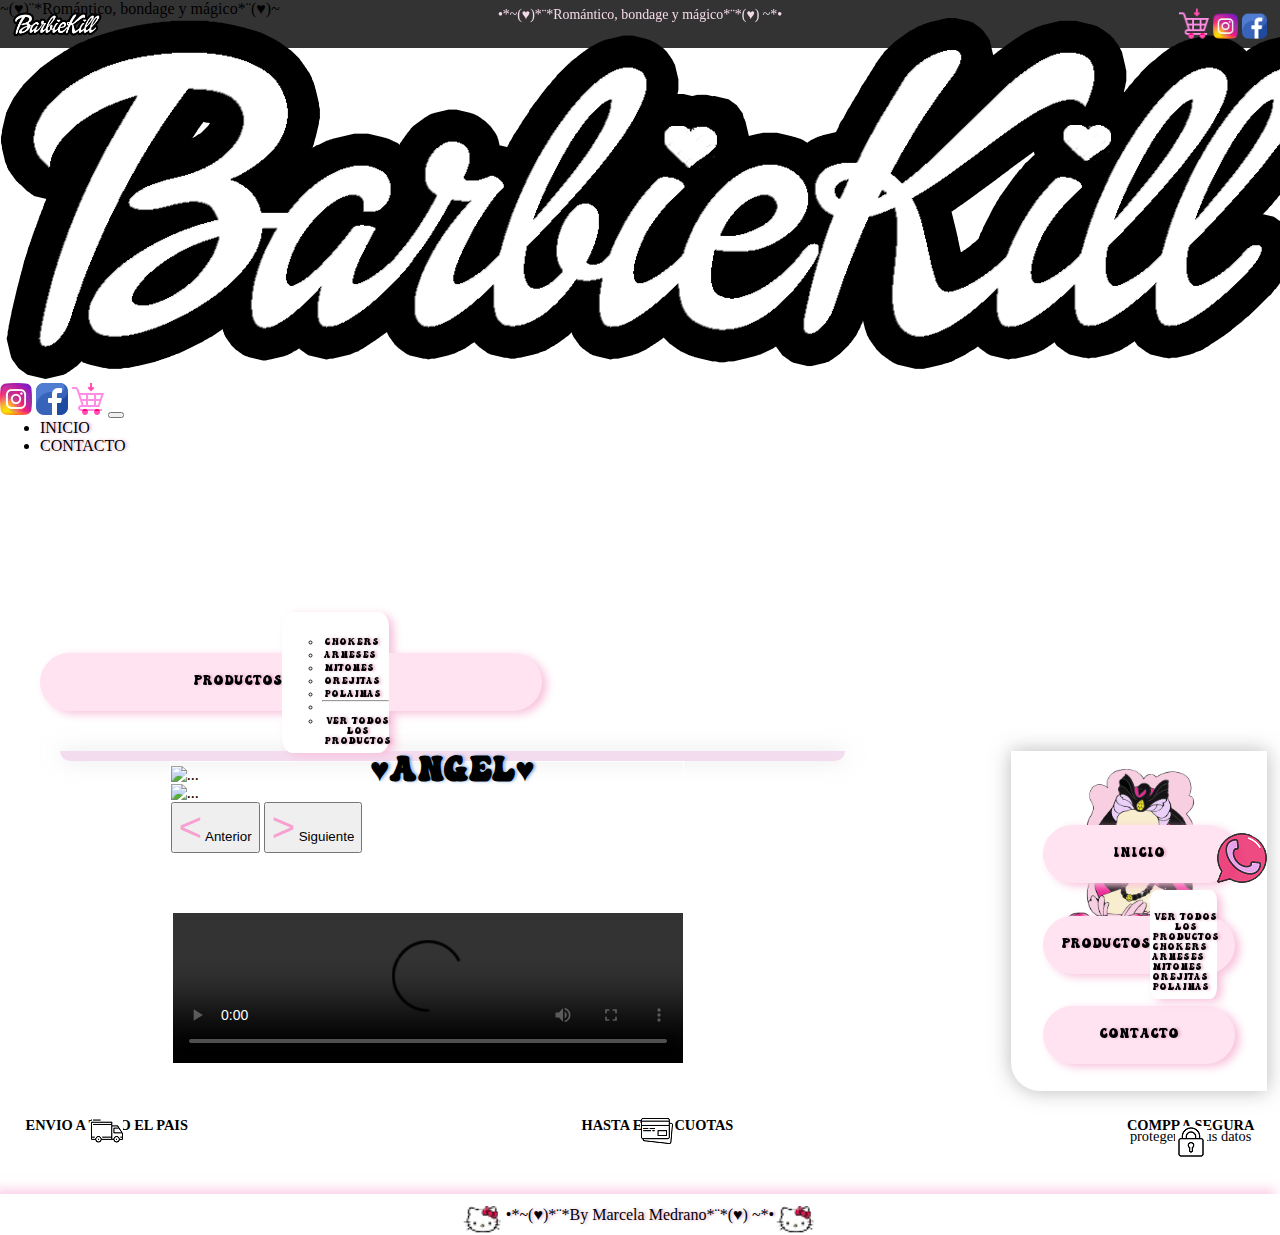
==== Angel.html @ 24075472 "2preEntrega-MarcelaMedrano" ====
<!DOCTYPE html>
<html lang="en">
<head>
    <meta charset="UTF-8">
    <meta http-equiv="X-UA-Compatible" content="IE=edge">
    <meta name="viewport" content="width=device-width, initial-scale=1.0"> 
    <link href="https://cdn.jsdelivr.net/npm/bootstrap@5.3.0-alpha3/dist/css/bootstrap.min.css" rel="stylesheet" integrity="sha384-KK94CHFLLe+nY2dmCWGMq91rCGa5gtU4mk92HdvYe+M/SXH301p5ILy+dN9+nJOZ" crossorigin="anonymous">
    <link rel="stylesheet" href= "./style.css">
    <title>Tienda BarbieKill*¨*(♥) ~*•</title>
    <link rel="shortcut icon" href="imagenes/faviconn.png">
    <link rel="preconnect" href="https://fonts.googleapis.com">
    <link rel="preconnect" href="https://fonts.gstatic.com" crossorigin>
    <link href="https://fonts.googleapis.com/css2?family=Raleway+Dots&display=swap" rel="stylesheet">
</head>

<body>
        <!--HEADER-->    
            <header id="encabezado">
                    <div class="fontencabezado"> •*~(♥)*¨*Romántico, bondage y mágico*¨*(♥) ~*•</div>
                    <div id="caja-principal-encabezado">
                        <div class="cajitas-encabezado1">
                            <a href="index.html">
                                <img class="tamaño-imagen-header" src="imagenes/barbiekill-header.png" alt="logo-barbie">
                            </a>
                        </div>
                        <div class="cajitas-encabezado2">
                            <img class="carrito" src="imagenes/cesta.png" alt="carrito">
                            <a href="https://www.instagram.com/barbie__kill/" target="_blank">
                                <img class="instagram" src="imagenes/001-instagram.png" alt="instagram-icono">
                            </a>
                            <a href="https://www.facebook.com/barbiekill.barbiekill/" target="_blank">
                                <img class="facebook" src="imagenes/005-facebook-2.png" alt="facebookicono">
                            </a>
                        </div>
                    </div>
            </header> 
                <!--HEADER MOBILE--> <!--HEADER MOBILE--> <!--HEADER MOBILE--> 
    <header>
        <div id="encabezado-mobile" class="fontencabezado-mobile"> ~(♥)¨*Romántico, bondage y mágico*¨(♥)~</div>
        <!--navbar-->   <!--navbar-->  <!--navbar-->
       <div id="navbar-mobile"> 
         <nav class="navbar navbar-expand-lg bg-body-tertiary">
            <div class="container-fluid">
                <a class="navbar-brand" href="index.html">
                    <img class="tamaño-imagen-header-mobile" src="imagenes/barbiekill-header.png" alt="logo-barbie">
                  </a>
                  <div>
                    <a href="https://www.instagram.com/barbie__kill/" target="_blank">
                        <img class="instagram-mobile" src="imagenes/001-instagram.png" alt="instagram-icono">
                    </a>
                    <a href="https://www.facebook.com/barbiekill.barbiekill/" target="_blank">
                        <img class="facebook-mobile" src="imagenes/005-facebook-2.png" alt="facebookicono">
                    </a>
                    <img class="carrito-mobile" src="imagenes/cesta.png" alt="carrito">
                  <button class="navbar-toggler" type="button" data-bs-toggle="collapse" data-bs-target="#navbarSupportedContent" aria-controls="navbarSupportedContent" aria-expanded="false" aria-label="Toggle navigation">
                    <span class="navbar-toggler-icon"></span>
                  </button>
              <div class="collapse navbar-collapse" id="navbarSupportedContent">
                <ul class="navbar-nav me-auto mb-2 mb-lg-0">
                  <li class="nav-item">
                    <a class="nav-link active" aria-current="page" href="index.html">INICIO</a>
                  </li>
                  <li class="nav-item">
                    <a class="nav-link" href="contacto.html">CONTACTO</a>
                  </li>
                  <li class="nav-item dropdown">
                    <a class="nav-link dropdown-toggle" href="productos.html" role="button" data-bs-toggle="dropdown" aria-expanded="false">
                      PRODUCTOS
                    </a>
                    <ul class="dropdown-menu">
                      <li><a class="dropdown-item" href="pages-productos/chokers.html">Chokers</a></li>
                      <li><a class="dropdown-item" href="pages-productos/arneses.html">Arneses</a></li>
                      <li><a class="dropdown-item" href="pages-productos/mitones.html">Mitones</a></li>
                      <li><a class="dropdown-item" href="pages-productos/orejitas.html">Orejitas</a></li>
                      <li><a class="dropdown-item" href="pages-productos/polainas.html">Polainas</a></li>
                      <li><hr class="dropdown-divider"></li>
                      <li><a class="dropdown-item" href="pages-productos/ver todos los productos.html">Ver todos los productos</a></li>
                    </ul>
                  </li>
                </ul>
               </div>
            </div>
          </nav>
        </div> 
        <!--navbar-->   <!--navbar-->  <!--navbar--> 
    </header> 
    <!--HEADER MOBILE--> <!--HEADER MOBILE--> <!--HEADER MOBILE-->

    <main id="grid-contenedor-angel">
        <section id="grid-menu-desplegable-page">
            <div class="seccion-menu"> 
                <div id="lista">
                    <ul class="barbie-contacto">
                        <img class= "size-barbie-contacto" src="imagenes/BARBIE.png" alt="barbie">
                    </ul>
                    <div class="caja-botones-angel">
                        <ul class="boton-menu"><a href="index.html">INICIO</a></ul>         
                        <ul class="dropdown">
                            <a href="productos.html" class="btn-secondary dropdown-toggle" role="button" data-bs-toggle="dropdown" aria-expanded="false">
                            PRODUCTOS</a>  
                                <div class="dropdown-menu">
                                    <p><a href="productos-no-editadas/ver todos los productos.html" class="dropdown-item">Ver todos los productos</a></p>
                                    <p><a href="productos-no-editadas/chokers.html" class="dropdown-item">chokers</a></p>
                                    <p><a href="productos-no-editadas/arneses.html" class="dropdown-item">Arneses</a></p>
                                    <p><a href="productos-no-editadas/mitones.html" class="dropdown-item">Mitones</a></p>
                                    <p><a href="productos-no-editadas/orejitas.html" class="dropdown-item">Orejitas</a></p>
                                    <p><a href="productos-no-editadas/polainas.html" class="dropdown-item">Polainas</a></p>
                                </div>
                        </ul>   
                        <ul class="boton-menu"><a href="contacto.html">CONTACTO</a></ul>
                    </div>
                </div>         
            </div>
        </section>
    

        <section id="grid-carousel">
            <h1 class="tittle-angel">
                <span>♥Angel♥</span> 
            </h1>
            <div id="carrousel-pages">
                <div id="carouselExampleControls" class="carousel slide" data-bs-ride="carousel">
                    <div class="carousel-inner">
                        <div class="carousel-item active">
                        <img src="imagenes/angel1.jpg" class="d-block w-100" alt="...">
                        </div>
                        <div class="carousel-item">
                        <img src="imagenes/angel2 (1).jpg" class="d-block w-100" alt="...">
                        </div>
                    </div>
                    <button class="carousel-control-prev" type="button" data-bs-target="#carouselExampleControls" data-bs-slide="prev">
                        <span class="carousel-control-prev-icon" aria-hidden="true"></span>
                        <span class="visually-hidden">Anterior</span>
                    </button>
                    <button class="carousel-control-next" type="button" data-bs-target="#carouselExampleControls" data-bs-slide="next">
                        <span class="carousel-control-next-icon" aria-hidden="true"></span>
                        <span class="visually-hidden">Siguiente</span>
                    </button>
                    </div>
                </div>
        </section>
        <section id="grid-video-angel">
                <div id="video-pages">
                <video class="angel-page" src="videos/angel.mp4" controls></video></a>
                </div>
        </section>
    </main>            
    

<!-- WHATSAPP-->    
<section id="whatsapp">
    <a href="https://wa.me/543814745322?text=Hola!*%C2%A8*(%E2%99%A5)%20~*%E2%80%A2%20En%20qu%C3%A9%20te%20puedo%20ayudar?" target="_blank"><img src="imagenes/whatsapp_.png" alt="whatsapp_" class="icono"></a>
</section>

<!-- FOOTER-->  
<footer>
        <div id="texto-footer">
            <div>
                <p>
                    <strong>ENVIO A TODO EL PAIS</strong>
                </p>
                <img src="imagenes/camionfooter.png" alt="camion" class="camion">
            </div>
            <div>
                <p>
                    <STrong>HASTA EN 12 CUOTAS</STrong>
                </p>
                <img src="imagenes/tarjetafooter.png" alt="tarjeta" class="tarjeta">
            </div>
            <div>
                <STRong> COMPRA SEGURA </STRong>
                <p class="datos"> 
                    protegemos tus datos
                </p>
                <img src="imagenes/candadofooter.png" alt="candado" class="candado">
            </div>
        </div>
        <div>
            <nav class="link-footer">
                <img src="imagenes/kitty-cursor.png" alt="kitty" class="kitty">
                <a href="www.marcela-medrano.com" target="_blank">•*~(♥)*¨*By Marcela Medrano*¨*(♥) ~*•</a>
                <img src="imagenes/kitty-cursor.png" alt="kitty" class="kitty">
            </nav>
        </div>
</footer>
<script src="https://cdn.jsdelivr.net/npm/@popperjs/core@2.11.7/dist/umd/popper.min.js" integrity="sha384-zYPOMqeu1DAVkHiLqWBUTcbYfZ8osu1Nd6Z89ify25QV9guujx43ITvfi12/QExE" crossorigin="anonymous"></script>
<script src="https://cdn.jsdelivr.net/npm/bootstrap@5.3.0-alpha3/dist/js/bootstrap.min.js" integrity="sha384-Y4oOpwW3duJdCWv5ly8SCFYWqFDsfob/3GkgExXKV4idmbt98QcxXYs9UoXAB7BZ" crossorigin="anonymous"></script>
</body>
</html>
---- style.css ----
/* VALORES GENERALES*/

body {
    cursor: url(imagenes/corazones_.png), auto;
    }

* {
    margin: 0px;  
}

a{
    cursor: url(imagenes/cursorr.png), auto; 
    color: rgb(0, 0, 0);
    text-shadow: 2px 0px 3px rgba(228, 167, 197, 0.918);
    text-decoration: none;
}

@font-face {
    font-family: "aAbstractGroovy";
    src: url("./font/aAbstractGroovy.otf");
    src: url("font/aAbstractGroovy.ttf");
}


    /*SECCION HEADER*/
    
    #encabezado{
        background-color: rgba(0, 0, 0, 0.8);
        display: flex;
        position: relative;
        justify-content: center;
        padding-bottom: 0.5rem;
        height: 2.5rem;
        flex-wrap: wrap; 
        position: fixed;
        width: 100%;
        top: 0%;
        z-index: 2;
        font-family: 'Times New Roman', Times, serif;
    }
    
    .fontencabezado{
        color:rgb(245, 217, 232);
        font-size: 0.87em;
        flex-wrap: wrap;
        position: absolute;
        top: 20%;
        left: 50%;
        transform: translate(-50%, -20%);
        text-align: center;
    }
    
    .cajitas-encabezado1{
        position: absolute;
        top: 60%;
        left: 1%;
        transform: translateY(-60%);
        flex-wrap: wrap;
    }
    
    .cajitas-encabezado2{
        position: absolute;
        top: 60%;
        right: 1%;
        transform: translateY(-60%);
        flex-wrap: wrap;
    }
    
    .tamaño-imagen-header{
        width: 90px;     
    }
    .carrito {
        width: 30px;  
    }
    .instagram {
        width: 25px;
    }
    .facebook{
        width: 25px;
    }
    
    
    /* SECCION CENTRO*/
    
    #grid-contenedor-index{
        margin-top: 2.5rem;
        margin-bottom: 0rem;
        display: grid; 
        grid-template-columns: 1fr 2fr 1fr;
        grid-template-rows: 1fr;
        grid-template-areas:
        "logo productos items"
        "logo productos items"
        "logo productos items"    
    }
    
    /*LOGO CORAZON*/
    
    .grid-logo{
        grid-area: logo;
        justify-self: center;
        align-self: center;
    }
    
    #logo-productos {
        display: flex;
        justify-content:space-between;
        font-family: Cambria, Cochin, Georgia, Times, 'Times New Roman', serif ;
    }
    
    .logo-corazon {
        width: 100%;
        height: 100%; 
    }
    
    /*PRODUCTOS*/
    
    #grid-productos{
        grid-area: productos;
        display: flex;
        position: relative;
        justify-content: center;
        flex-wrap: wrap;    
    }
    
    .productos-flex{
        position: absolute;
        top: 3rem;
        left: 1rem;
        right: 1rem;
        bottom: 0.9rem;
        display: flex;
        flex-wrap: wrap;
        align-items: center;
    }
    
    .productos-seccion{
        display: flex;
        justify-content: center;
        padding-top: 5%;
        font-family: 'aAbstractGroovy', cursive;
        color: rgba(0, 0, 0, 0);
        font-size: 1.75em;
        text-shadow: 2px 0px 3px rgba(245, 8, 138, 0.5) , 4px 0px 3px rgba(153, 122, 137, 0.904);   
        position: relative;
        flex-wrap: wrap;
    }
    
    .botones{
        justify-content: center;
        align-items: center;
        font-family:'aAbstractGroovy', cursive;
        text-align: center;
        width: 100px;
        height: 10px;
        background-color: #ffffff;
        filter: drop-shadow(5px 3px 4px #f8c3dc);
        border: 1px solid rgb(247, 216, 233);
        border-radius: 80px;
        font-size: 0.8rem;
        margin-top: 2%;
        margin-right: 10%;
        margin-left: 10%;
        margin-bottom: 2%;
        padding-top: 0.3rem;
        padding-bottom: 1.2rem;
        position: relative;
        flex-wrap: wrap;
    }
    
    .conjunto-botones{
        display: flex;
        position: absolute;
        justify-content: center;
        right: 0;
        left: 0;
        flex-wrap: wrap;
        top: 20%;
    }
    
    
    .botones:hover{
        background-color: rgba(235, 47, 141, 0.1);
    }
    
    /*MENU DESPLEGABLE*/
    #grid-menu-desplegable{
        grid-area: items;
        font-family: 'Times New Roman', Times, serif;
        display: flex;
        flex-direction: column;
        position: relative;
        right: 3%;
        flex-wrap: wrap;
    }
    
    .seccion-menu{
        display: flex;
        position: absolute; 
        top: 0%;
        left: 0%;
        right: 0%;
        bottom: 0%;
        display: flex;
        flex-wrap: wrap;
        justify-content: flex-end;
        
    }
    
    #lista {
        display: flex;
        flex-wrap: wrap;
        align-items: end;
        padding-top: 0%;
        padding-bottom: 0%;
        flex-direction: column;
        position: relative;
    }
    
    .barbie{
        flex-wrap: wrap; 
        display: flex;
        justify-content: end;
        position: relative;  
    }
    
    .size-barbie{
        width: 37%;
    }
    
    .caja-botones-index{
        display: flex;
        flex-direction: column;
        align-self: flex-end;
        justify-content: center;
        position: absolute;
        bottom: 5%;  
    }
    
    .boton-menu-index, .dropdown-index{
        display: flex;
        justify-content: center;
        align-items: center;
        text-align: center;
        font-family:'aAbstractGroovy', cursive;
        width: 6.25rem;
        height: 0.7rem;
        background-color:#ffe3f0 ;
        filter: drop-shadow(5px 3px 4px #f8c3dc);
        border: 1px solid #ffe3f0;
        border-radius: 80px;
        font-size: 0.7rem;
        margin-top: 0.5rem;
        margin-right: 0rem;
        margin-left: 0rem;
        margin-bottom: 0.5rem;
        padding-top: 0.7rem;
        padding-bottom: 0.5rem;
        padding-right: 0.8rem;
        padding-left: 0.8rem;  
    }
    
    .dropdown-index{
        z-index: 1;   
    }
    
    .dropdown-menu{
        padding-top: 18%;
        padding-bottom: 5%;
        margin-bottom: 0%;
        color: #1b191a;
        border-color: rgb(255, 255, 255);
        background-color: rgb(255, 255, 255);
        border-radius: 10%;
        flex-wrap: wrap;
        filter: none;    
    }
    
    .dropdown-item {
        display: block;
        display: flex;
        width: auto;
        clear: both;
        font-size: 0.7em;
        color: rgb(0, 0, 0);
        padding-bottom: 0%;
        padding-left: 3%;
        text-decoration: none;
        flex-wrap: wrap;
    }
    
    .btn-secondary, .dropdown-toggle{
        cursor: url(imagenes/corazones_.png), auto; 
    }
    
    .dropdown-item:hover {
        background-color: rgba(247, 225, 241, 0.8);
        border-radius: 0%;
    }
    
    /* GALERIA DE IMAGENES*/
    #galeria {
        display: flex;
        justify-content: space-between;
        overflow-x: scroll;
        margin-bottom: 0%;
        padding-top: 0%;
        padding-bottom: 0%;
        font-family: 'Raleway Dots', cursive;
        text-shadow: 4px 0px 3px rgba(255, 255, 255, 0.918) , 4px 0px 3px rgba(153, 122, 137, 0.904);
        cursor: url(imagenes/cursorr.png), auto;
    }
    
    .textosobrefoto{
        position: relative;
        text-align: center;
        flex-wrap: wrap;
        margin-bottom: 0%;
        padding-bottom: 0%;
    }
    
    .fairy{
        object-fit: cover;
        width: 25em;
        height: 25em;
        flex-wrap: wrap;
    }
    
    .texto-encima-video1{
        position: absolute;
        top: 50%;
        left: 50%;
        transform: translate(-50%, -50%);
        font-size: 4.4em;
        font: bold;
        flex-wrap: wrap;
    }
    
    .angel{
        object-fit: cover;
        width: 25em;
        height: 25em;
        flex-wrap: wrap; 
    }
    
    .texto-encima-video2{
        position: absolute;
        top: 50%;
        left: 50%;
        transform: translate(-50%, -50%);
        font-size: 4.4em;
        font: bold;
        flex-wrap: wrap;
    }
    
    .gothic{
        object-fit: cover;
        width: 25em;
        height: 25em;
        flex-wrap: wrap;   
    }
    
    .texto-encima-fotos{
        position: absolute;
        top: 50%;
        left: 50%;
        transform: translate(-50%, -50%);
        font-size: 4.4em;
        font: bold;
        flex-wrap: wrap;
    }
    
    a .angel{
        margin-bottom: 0%;
        padding-bottom: 0%;
    }
    
    
    .textosobrefoto a{
        margin-top: 0%;
        margin-bottom: 0%;
        padding-bottom: 0%;
        padding-top: 0%;
        box-sizing: none;
    }
    
    
    
        /*overflow-x: scroll*/
        #galeria::-webkit-scrollbar {
            width: 100%;
            height: 0.6rem; 
        }
        
        #galeria::-webkit-scrollbar-button .contenedor::-webkit-scrollbar-button {
            display: none;
            margin-bottom: 2%;
            padding-bottom: 2%;
        } 
        
        #galeria::-webkit-scrollbar-thumb {
            background-color: #f7acd7;
            border-radius: 80px;
            border: 2px solid #f5c9ea;
        }
            /*overflow-x: scroll*/
    
    /*CAROUSEL*/
    
    .carousel{
        margin-top: 0.3em;
        object-fit: cover;
    }
    
    .carousel-control-prev-icon,
    .carousel-control-next-icon {
      background-image: none;
    }
    
    .carousel-control-next-icon:after
    {
      content: '>';
      font-size: 3em;
      color: rgb(248, 160, 209);
      text-align: center;
      font: bold;
      cursor: url(imagenes/cursorr.png), auto;
    }
    
    .carousel-control-prev-icon:after {
        content: '<';
        font-size: 3em;
        color: rgb(248, 160, 209);
        text-align: center;
        font: bold;
        cursor: url(imagenes/cursorr.png), auto;
    }
    
    .carousel-control-prev,
    .carousel-control-next {
        cursor: url(imagenes/cursorr.png), auto;
    }
    
    [type=button]:not(:disabled), [type=reset]:not(:disabled), [type=submit]:not(:disabled), button:not(:disabled) {
        cursor: url(imagenes/cursorr.png), auto;
    }
    
    /*CAROUSEL*/
    
    /*SECCION WHASAPP*/
    #whatsapp{
        position: fixed;
        bottom: 0;
        right: 0;
        z-index: 1;
        opacity: .8;
        margin-right: 1%;
        margin-bottom: 1%;
        flex-wrap: wrap; 
    }
    
    .icono{
        width: 50px;
    }
    
    /* FOOTER*/
    #texto-footer{
        font-size: 0.9em;
        display: flex;
        justify-content: space-between;
        font-family: 'Times New Roman', Times, serif;
        text-align: center;
        margin-bottom: 0.5%;
        margin-top: 0%;
        padding: 2%;
        flex-wrap: wrap;
    }

    .candado{
        width: 2rem;
        margin-top: -20%;
    }

    .camion{
        width: 2rem;
        margin-top: -20%;
    }
    .datos{
        margin-top: -5%;
    }

    .tarjeta{
        width: 2rem;
        margin-top: -20%;
    }

    
    .link-footer{
        box-shadow: -5px -5px 10px 0px rgba(250, 164, 207, 0.5);
        font-family: 'Times New Roman', Times, serif;
        padding-top: 1%;
        display: flex;
        flex-wrap: wrap;
        justify-content: center;
        font-size: 1em;  
    }
    
    .kitty{
        width: 3.5%;
        height: 3.5%;
    }


/*MEDIA QUERIES*//*MEDIA QUERIES*//*MEDIA QUERIES*//*MEDIA QUERIES*/
/*MEDIA QUERIES*//*MEDIA QUERIES*//*MEDIA QUERIES*//*MEDIA QUERIES*/
/*MEDIA QUERIES*//*MEDIA QUERIES*//*MEDIA QUERIES*//*MEDIA QUERIES*/

/* Mobile Styles *//* Mobile Styles *//* Mobile Styles */
@media only screen and (min-width: 320px) and (max-width: 456px) {

    body {
      background-color: #ffffff; /* Red */
    }

    /*SECCION HEADER*/

    #encabezado, .cajitas-encabezado1, .cajitas-encabezado2{
        display: none;
    }
    .tamaño-imagen-header{
        display: none;   
    }
    .carrito {
        display: none;
    }
    .instagram {
        display: none;
    }
    .facebook{
        display: none;
    }

    #encabezado-mobile{
        background-color: black;
        padding-top: 0.2rem;
        padding-bottom: 0.2rem;
        height: 1rem;
        flex-wrap: wrap; 
        font-family: 'Times New Roman', Times, serif;
        display: flex;
        justify-content: center;
        position: fixed;
        width: 100%;
        z-index: 2;
        top: 0%;
    }

    .fontencabezado-mobile{
        font-size: 0.5em;
        color:rgb(245, 217, 232);
    }

    .tamaño-imagen-header-mobile{
        width: 55px;     
    }
    .carrito-mobile{
        width: 20px;
        padding-right: 2%;  
        padding-bottom: 1%;
    }
    .instagram-mobile{
        width: 14px;
    }
    .facebook-mobile{
        width: 14px;
    }

    #navbar-mobile{
        margin-top: 0%;
        flex-wrap: wrap; 
        font-family: 'Times New Roman', Times, serif;
        position: fixed;
        width: 100%;
        z-index: 2;
        position: fixed;
        top: 1rem;
    }

    .navbar-brand {
        padding-top: 0rem;
        padding-bottom: 0rem;
        margin-right: 0rem;
        color: var(--bs-navbar-brand-color);
        text-decoration: none;
        white-space: nowrap;
        
    }

    .navbar-toggler { 
        padding: 0.2rem 0.2rem;
        padding-bottom: 0.2rem;
        padding-top: 0.1rem;
        font-size: 0.9rem;
        line-height: 1;
        color: transparent;
        background-color: rgba(247, 206, 228, 0.9);
        border: transparent;
        border-radius: 0.2rem;
        transition: var(--bs-navbar-toggler-transition);
    }/*cuadradito*/

    .navbar-toggler-icon { /*imagen hamburguesa*/
        display: inline-block;
        width: 1em;
        height: 1em;
        vertical-align: middle;
        background-image: var(--bs-navbar-toggler-icon-bg);
        background-repeat: no-repeat;
        background-position: center;
        background-size: 100%;
    }

    .bg-body-tertiary { /*barra*/
        background-color: rgba(255, 255, 255, 0.8)!important;
        padding-top: 0%;
        padding-bottom: 0%;
        font-size: 0.5rem;
    }

    .container, .container-fluid, .container-lg, .container-md, .container-sm, .container-xl, .container-xxl {
        --bs-gutter-x: 0.8rem;
    }

    

    /* SECCION CENTRO*//* SECCION CENTRO*//* SECCION CENTRO*/

    #grid-contenedor{
        margin-top: 2.7rem;
        margin-bottom: 0rem;
        display: grid; 
        grid-template-columns: 1.2fr 2fr;
        grid-template-rows: 1fr;
        grid-template-areas:
        "logo productos"
        "logo productos"
        "logo productos"    
    }

    /*LOGO CORAZON*/

    .grid-logo{
        grid-area: logo;
        justify-self: center;
        align-self: center;
    }

    #logo-productos {
        display: flex;
        justify-content:space-between;
        font-family: Cambria, Cochin, Georgia, Times, 'Times New Roman', serif ;
    }

    .logo-corazon {
        width: 100%;
        height: 100%;
        margin-left: 5%;
    }

    /*PRODUCTOS*/

    #grid-productos{
        grid-area: productos;
        display: flex;
        position: relative;
        flex-wrap: wrap;
        padding-bottom: 55%;
        margin-bottom: 5%;
        margin-left: 5%;  
    }

    .productos-flex{
        flex-direction: column; 
        position: absolute;
        top: 1%;
        bottom: 0%;
        margin-top: 0%;
        margin-bottom: 0%;
        padding-bottom: 25%;
        flex-wrap: wrap;
    }

    .productos-seccion{
        display: flex;
        justify-content: center;
        padding-top: 2%;
        font-family: 'aAbstractGroovy', cursive;
        color: rgba(0, 0, 0, 0);
        font-size: 135%;
        text-shadow: 2px 0px 3px rgba(245, 8, 138, 0.5) , 4px 0px 3px rgba(153, 122, 137, 0.904);   
        position: relative;
        flex-wrap: wrap;
    }

    .botones{
        justify-content: center;
        align-items: center;
        font-family:'aAbstractGroovy', cursive;
        text-align: center;
        width: 90px;
        height: 10px;
        background-color: #ffffff;
        filter: drop-shadow(5px 3px 4px #f8c3dc);
        border: 1px solid rgb(247, 216, 233);
        border-radius: 80px;
        font-size: 0.7rem;
        margin-top: 2%;
        margin-right: 10%;
        margin-left: 10%;
        margin-bottom: 2%;
        padding-top: 0.1rem;
        padding-bottom: 1rem;
        flex-wrap: wrap;
    }

    .conjunto-botones{
        display: flex;
        flex-direction: column;
        align-items: center;
        padding: 0%;
        margin: 4%;
        margin-top: 0%;
        flex-wrap: wrap;
 
    }

    /*MENU DESPLEGABLE*/
    #grid-menu-desplegable{
        display: none;
    }

    /* GALERIA DE IMAGENES*//* GALERIA DE IMAGENES*//* GALERIA DE IMAGENES*/

    .fairy{
        width: 12em;
        height: 12em;
    }

    .texto-encima-video1{
        font-size: 2.5em;
    }

    .angel{
        width: 12em;
        height: 12em;
    }

    .texto-encima-video2{
        font-size: 2.5em;
    }

    .gothic{
        width: 12em;
        height: 12em;
    }

    .texto-encima-fotos{
        font-size: 2.5em;
    }

    /*overflow-x: scroll*/
    #galeria::-webkit-scrollbar {
        width: 100%;
        height: 0.5rem; 
    }
    /*overflow-x: scroll*/


    /*CAROUSEL*/
    .carousel-control-next-icon:after
        {
        font-size: 1.5em;
        }

    .carousel-control-prev-icon:after {
        font-size: 1.5em;
    }

    /*CAROUSEL*/

    /*SECCION WHASAPP*/
    .icono{
        width: 30px;
    }

    /* FOOTER*/
    #texto-footer{
        font-size: 0.5em;
        margin-bottom: 2.5%;
    }

    .candado{
        width: 1.2rem;
        margin-top: -20%;
    }

    .camion{
        width: 1.2rem;
        margin-top: -20%;
    }
    .datos{
        margin-top: -5%;
    }

    .tarjeta{
        width: 1.2rem;
        margin-top: -20%;
    }

    .link-footer{
        font-size: 0.6em;  
    }

    .kitty{
        width: 5%;
        height: 5%;
    }
}

   
/*MEDIA QUERIES*//*MEDIA QUERIES*//*MEDIA QUERIES*//*MEDIA QUERIES*/
    /* contacto.html *//* contacto.html *//* contacto.html */
    /* MOBILE Styles *//* MOBILE Styles *//* MOBILE Styles */
    @media only screen and (min-width: 320px) and (max-width: 456px) {

        .nav-item{
            font-family: 'Times New Roman', Times, serif;
        }
    
        .dropdown{
            font-family: 'Times New Roman', Times, serif;
            font-size: 5rem;
            border-radius: 0px;
            background-color:transparent ;
            filter: none;
            background-color:rgb(235, 26, 113, 0.3);
            border-color: transparent;
        }
    
        .dropdown{
            z-index: 1;   
        }
        
        .dropdown-menu{
            font-family: 'Times New Roman', Times, serif;
            font-size: 1rem;
            background-color: rgba(248, 83, 160, 0.8);
            border-radius: 0%;
            flex-wrap: wrap;
            filter: none;    
        }
        
        .dropdown-item {
            display: block;
            font-family: 'Times New Roman', Times, serif;
            display: flex;
            width: auto;
            clear: both;
            font-size: 0.8em;
            color: rgb(0, 0, 0);
            padding-bottom: 0%;
            padding-left: 4%;
            text-decoration: none;
            background-color: rgba(248, 83, 160, 0.8);
            flex-wrap: wrap;
        }
    
        .boton-menu {
            font-family: 'Times New Roman', Times, serif !important; 
            background-color: rgba(248, 240, 244, 0.8)!important;
            filter: none!important;
            border: 0em;
            border-radius: 0em !important;
            font-size: 0.7rem!important;
        }

        .dropdown{
            font-family: 'Times New Roman', Times, serif !important; 
            background-color: rgba(255, 255, 255, 0.8)!important;
            filter: none!important;
            border-radius: 0em !important;
            font-size: 0.7rem!important;
            margin-top: 10%!important;
        }
}


/* contacto.html *//* contacto.html *//* contacto.html */
/* contacto.html *//* contacto.html *//* contacto.html */
/* contacto.html *//* contacto.html *//* contacto.html */

        #grid-contenedor{
            border: 2px solid rgb(255, 255, 255);
            margin-top: 2.5rem;
            margin-bottom: 0rem;
            display: grid; 
            grid-template-columns: 2fr 1fr;
            grid-template-rows: 1fr;
            grid-template-areas:
            "formularioo menuu"
            "formularioo menuu"
            "mapa menuu"       
        }

        /* FORMULARIO */

        h1{
            font-family:'aAbstractGroovy', cursive;
        }

        h1 a{
            font-size: 20px;
        }
        h1 span{
            font-size: 30px;
        }
        .logo-corazon-pag{
            width: 8%;
        }
        
        #formularioo{
            grid-area: formularioo;
            display: flex;
            position: relative;
            flex-direction: column;
            justify-content: center;
            flex-wrap: wrap;
            border: 2px solid rgb(255, 255, 255);
        }

        .tittle-pages{
            display: flex;
            justify-content: center;
            position: relative;
            flex-direction: column;
            margin-top: 2%;
            margin-left: 2%;
            border: 2px solid rgb(255, 255, 255);
        }

        form{
            font-family: 'Times New Roman', Times, serif;
            display: flex;
            align-items: center;
            align-self: center;
            justify-content: center;
            padding: 3.1em 3.43em;
            background-image: url(imagenes/fondodestellos.png);
            box-shadow: 0 0 20px rgba(250, 164, 207, 0.5);
            text-align: center;
            border-radius: 1.87em;
            width: 21.25em;
            position: relative;
        }

        .input-group{
            display: flex;
            flex-direction: column;
            text-align: center;
        }


        label{
            margin-bottom: 0.93em;
            font-size: 0.81em;
            font-family:'aAbstractGroovy', cursive;
            border-radius: 10px;
        }

        input, textarea{
            width: 100%;
            height: 5%;
            padding: 0.93em 1.56em;
            border-radius: 1.5em;
            margin-bottom: 1.25em;
            background-color: #fce7f1;
            border: 2px solid #fce7f1;
            outline: none;
            font-size: 0.8em;
            text-align: center;
        }

        .btn{
            font-size: 1em;
            font-family:'aAbstractGroovy', cursive;
            background-color: white;
            border-radius: 1.8em;
            box-shadow: 0 0 20px rgba(250, 164, 207, 0.9);
            width: 50%;
        }

        .btn:hover{
            background-color: #ffe3f0;  
        }


        /*MENU DESPLEGABLE*/
        #grid-menu-desplegable-page{
            grid-area: menuu;
            font-family: 'Times New Roman', Times, serif;
            display: flex;
            flex-direction: column;
            position: relative;
            left: 37%;
            width: 60%;
            flex-wrap: wrap;
            top: 0%;
            box-shadow: 0 0 20px rgba(117, 115, 116, 0.5);
            border-bottom-left-radius: 1.8em;
        }

    @media only screen and (min-width: 320px) and (max-width: 456px) {
        /*MENU DESPLEGABLE*/
        #grid-menu-desplegable-page{
            display: none;
        }
    
        .caja-botones, .barbie-contacto{
            display: none;
        }
    }

    @media only screen and (min-width: 320px) and (max-width: 456px) {

        body {
          background-color: #ffffff; /* Red */
        }
    
        #grid-contenedor{
            border: 2px solid rgb(255, 255, 255);
            margin-top: 2.5rem;
            margin-bottom: 1rem;
            display: flex;
            flex-direction: column;
        }
    }

        .barbie-contacto{
            border: 2px solid rgb(255, 255, 255);
            margin-top: 5%;
            margin-right: 5%;
            margin-left: 5%;
        }

        .size-barbie-contacto{
            width: 75%;
        }

        .caja-botones{
            display: flex;
            flex-direction: column;
            position: absolute;
            right: 10%;
            left: 10%;
            top: 15%;
            align-items: center;
        }
        
        .boton-menu, .dropdown{
            display: flex;
            justify-content: center;
            align-items: center;
            text-align: center;
            font-family:'aAbstractGroovy', cursive;
            width: 8rem;
            height: 3.5rem;
            background-color:#ffe3f0 ;
            filter: drop-shadow(5px 3px 4px #f8c3dc);
            border: 1px solid #ffe3f0;
            border-radius: 80px;
            font-size: 0.8rem;
            padding-right: 15%;
            padding-left: 15%;
            margin-top: 16%;
        }
        
        .dropdown{
            z-index: 1;
        }

        .boton-menu:hover{
            background-color: white;
        }


        /*MAPA*/
        #mapa {
            grid-area: mapa;
            display: flex;
            flex-direction: column;
            position: relative;
            width: 70%;
            justify-self: center;
            margin-top: 5%;
            margin-bottom: 3%;
        }
    
        .mapa {
            width: 100%;
        }

        iframe{
            border-radius: 1.8em;
        }

    
    /* contacto.html *//* contacto.html *//* contacto.html */
    /* MOBILE Styles *//* MOBILE Styles *//* MOBILE Styles */
    @media only screen and (min-width: 320px) and (max-width: 456px) {
    
        /*MAPA*/
        #mapa {
            grid-area: mapa;
            display: flex;
            flex-direction: column;
            align-self: center;
            justify-self: center;
            justify-self: center;
            margin-top: 5%;
            margin-bottom: 0%;
        }

        .mapa {
            width: 100%;
            height: auto;
        }

        iframe{
            border-radius: 1.8em;
        }
            
        }

    /*MEDIA QUERIES*//*MEDIA QUERIES*//*MEDIA QUERIES*//*MEDIA QUERIES*/
    /* contacto.html *//* contacto.html *//* contacto.html */
    /* Desktop Styles *//* Desktop Styles *//* Desktop Styles */
    @media only screen and (min-width: 961px) and (max-width: 1198px) {

        body {
        background-color: #ffffff; /* Red */
        }

        .tamaño-imagen-header-mobile{
            display: none;
        }
        #encabezado-mobile, #navbar-mobile{
            display: none;
        }

        /*MAPA*/
        #mapa {
            grid-area: mapa;
            display: flex;
            flex-direction: column;
            position: relative;
            width: 70%;
            justify-self: center;
            margin-top: 5%;
            margin-bottom: 3%;
        }

        .mapa {
            width: 100%;
        }

        iframe{
            border-radius: 1.8em;
        }
    }

        /*FORMULARIO*//*FORMULARIO*/

        h1 a{
            font-size: 0.62em;
        }
        h1 span{
            font-size: 0.85em;
        }


        #formularioo{
            grid-area: formularioo;
            display: flex;
            position: relative;
            flex-direction: column;
            justify-content: center;
            flex-wrap: wrap;
            border: 2px solid rgb(255, 255, 255);
        }

        .tittle-pages{
            display: flex;
            justify-content: center;
            position: relative;
            flex-direction: column;
            margin-top: 2%;
            margin-left: 2%;
            border: 2px solid rgb(255, 255, 255);
        }

        form{
            font-family: 'Times New Roman', Times, serif;
            display: flex;
            align-items: center;
            align-self: center;
            justify-content: center;
            padding: 2.1em 2em;
            background-image: url(imagenes/fondodestellos.png);
            box-shadow: 0 0 20px rgba(250, 164, 207, 0.5);
            text-align: center;
            border-radius: 1.87em;
            width: 18em;
            height: 29em;
            position: relative;
        }

        .input-group{
            display: flex;
            flex-direction: column;
            text-align: center;
        }


        label{
            margin-bottom: 0.93em;
            font-size: 0.75em;
            font-family:'aAbstractGroovy', cursive;
            border-radius: 10px;
        }

        input, textarea{
            padding: 0.9em 1.5em;
            border-radius: 1.5em;
            margin-bottom: 1em;
            background-color: #fce7f1;
            border: 2px solid #fce7f1;
            outline: none;
            font-size: 0.7em;
            text-align: center;
        }

        .btn{
            font-size: 0.8em;
            font-family:'aAbstractGroovy', cursive;
            background-color: white;
            border-radius: 1.5em;
            box-shadow: 0 0 20px rgba(250, 164, 207, 0.9);
            width: 40%;
            height: 20%;
        }



/*MEDIA QUERIES*//*MEDIA QUERIES*//*MEDIA QUERIES*//*MEDIA QUERIES*/
/*MEDIA QUERIES*//*MEDIA QUERIES*//*MEDIA QUERIES*//*MEDIA QUERIES*/
/*MEDIA QUERIES*//*MEDIA QUERIES*//*MEDIA QUERIES*//*MEDIA QUERIES*/
  
/* Tablet Styles *//* Tablet Styles *//* Tablet Styles */
@media only screen and (min-width: 457px) and (max-width: 960px) {
        body {
            background-color: #ffffff; /* Yellow */
        }
 
        #encabezado-mobile, #navbar-mobile{
            display: none;
        }

        
        /*SECCION HEADER*/
        #encabezado{
            padding-bottom: 0.5rem;
            height: 2rem;
            top: 0%;
            z-index: 2;
        }

        .fontencabezado{
            font-size: 0.8em;
        }

        .tamaño-imagen-header{
            width: 75px;     
        }
        .carrito {
            width: 20px;  
        }
        .instagram {
            width: 18px;
        }
        .facebook{
            width: 18px;
        }

        /*PRODUCTOS*/

        #grid-productos{
            padding-bottom: 60%; 
        }

        .productos-flex{
            top: 0%;
            bottom: 2%;
            margin-top: 0%;
            margin-bottom: 0%;
            padding-bottom: 25%;
            border: 1px solid rgb(255, 255, 255);
        }

        .productos-seccion{
            padding-top: 2%;
            font-size: 1.38em;
            border: 1px solid rgb(255, 255, 255);
        }

        .botones{
            width: 90px;
            height: 10px;
            border-radius: 80px;
            font-size: 0.7rem;
            margin-top: 2%;
            margin-right: 10%;
            margin-left: 10%;
            margin-bottom: 2%;
            padding-top: 0.3rem;
            padding-bottom: 1rem;
        }

        .conjunto-botones{
            bottom: 10%;
            padding-bottom: 0%;
            padding-top: 2%;
            border: 1px solid rgb(255, 255, 255);
            margin-top: 0%;
        }


        /*MENU DESPLEGABLE*/
        #grid-menu-desplegable{
            border: 1px solid rgb(255, 255, 255);
            display: flex;
            flex-wrap: wrap;
            justify-content: center;
        }

        .seccion-menu{
            border: 1px solid rgb(255, 255, 255);
            position: relative;
        }

        #lista {
            border: 1px solid rgb(255, 255, 255);
            position: absolute;
            top: 50%;
            left: 50%;
            transform: translate(-50%, -50%);
        }

        .barbie{
            display: none;
        }

        .caja-botones-index{
            border: 1px solid rgb(255, 255, 255);
            position: absolute;
            top: 50%;
            left: 50%;
            transform: translate(-50%, -50%);  
        }

        .boton-menu-index, .dropdown-index{
            width: 5rem;
            height: 10rem;
            font-size: 0.6rem;
            margin-top: 1rem;
            margin-right: 0rem;
            margin-left: 0rem;
            margin-bottom: 1rem;
            padding-top: 0.5rem;
            padding-bottom: 0.3rem;
            padding-right: 0.6rem;
            padding-left: 0.6rem;  
        }

        .dropdown-index{
            z-index: 1;    
        }

        /* GALERIA DE IMAGENES*/
        #galeria{
            margin-top: 2%;
        }
        
        .textosobrefoto{
            z-index: -1;
        }

        .fairy{
            width: 20em;
            height: 20em;
        }

        .texto-encima-video1{
            font-size: 4em;
        }

        .angel{
            width: 20em;
            height: 20em;
        }

        .texto-encima-video2{
            font-size: 4.4em;
        }

        .gothic{
            width: 20em;
            height: 20em;
        }

        .texto-encima-fotos{

            font-size: 4em;
        }

        /*CAROUSEL*/

        .carousel-control-next-icon:after
        {
        font-size: 2em;
        }

        .carousel-control-prev-icon:after {
            font-size: 2em;
        }

        /*SECCION WHASAPP*/
        
        .icono{
            width: 40px;
        }

        /* FOOTER*/
        #texto-footer{
            font-size: 0.7em;
        }

        .candado{
            width: 1.5rem;
            margin-top: -20%;
        }
    
        .camion{
            width: 1.5rem;
            margin-top: -20%;
        }
        .datos{
            margin-top: -5%;
        }
    
        .tarjeta{
            width: 1.5rem;
            margin-top: -20%;
        }


        .link-footer{
            font-size: 0.8em;
        }

        .kitty{
            width: 4%;
            height: 4%;
        }
    }

/*MEDIA QUERIES*//*MEDIA QUERIES*//*MEDIA QUERIES*//*MEDIA QUERIES*/
/*MEDIA QUERIES*//*MEDIA QUERIES*//*MEDIA QUERIES*//*MEDIA QUERIES*/
/*MEDIA QUERIES*//*MEDIA QUERIES*//*MEDIA QUERIES*//*MEDIA QUERIES*/
/* Desktop Styles *//* Desktop Styles *//* Desktop Styles */
@media only screen and (min-width: 961px) and (max-width: 1198px) {

    body {
      background-color: #ffffff; /* Red */
    }

    #encabezado-mobile, #navbar-mobile{
        display: none;
    }

    .carrito-mobile, .instagram-mobile, .facebook-mobile{
        display: none;
    }

    /*PRODUCTOS*/
    .productos-flex{
        position: absolute;
        top: 2rem;
        bottom: 3.5rem;
    }

    .botones{
        margin-top: 3%;
        margin-bottom: 3%;
        padding-top: 0.4rem;
        padding-bottom: 1.4rem;
    }

    .conjunto-botones{
        top: 18%;
    }

    /*MENU DESPLEGABLE*/
    .caja-botones-index{
        bottom: 10%;   
    }

    .boton-menu-index, .dropdown-index{
        margin-top: 0.5rem;
        margin-bottom: 0.5rem;
        padding-top: 0.7rem;
        padding-bottom: 0.5rem;
        padding-right: 0.8rem;
        padding-left: 0.8rem;  
    }

    .fairy{
        width: 28em;
        height: 28em;
    }

    .angel{
        width: 28em;
        height: 28em;
    }

    .gothic{
        width: 28em;
        height: 28em;
    }
}


/*ANGEL.HTML*//*ANGEL.HTML*//*ANGEL.HTML*/
/*ANGEL.HTML*//*ANGEL.HTML*//*ANGEL.HTML*/
#grid-contenedor-angel{
    margin-top: 2.5rem;
    margin-bottom: 0rem;
    display: grid; 
    grid-template-columns: 2fr 1fr;
    grid-template-rows: 1fr;
    grid-template-areas:
    "carousel menuu"
    "video menuu"       
}

#carrousel-pages{
    width: 60%;
    display: block;
    margin: auto;
    border: 1px solid rgb(255, 255, 255);
}

#video-pages{
    width: 100%;
    display: block;
    margin: auto;
    border: 1px solid rgb(255, 255, 255);
}

.tittle-angel{
    display: flex;
    flex-direction: column;
    text-align: center;
    width: 92%;
    height: 7%;
    margin-top: 0%;
    margin-left: 7%;
    text-shadow: 2px 0px 3px rgba(123, 170, 224, 0.918);
    background-color: rgba(243, 216, 237, 0.9)!important;
    padding-top: 0%;
    padding-bottom: 0%;
    font-size: 2.5rem;
    box-shadow: 0 0 20px rgba(209, 205, 207, 0.5);
    border-bottom-left-radius: 0.6em;
    border-bottom-right-radius: 0.6em;  
}

#grid-video-angel{
    grid-area: video;
    border: 2px solid rgb(255, 255, 255);
    padding-top: 3%;
    padding-bottom: 3%;
}

.angel-page{
    width: 60%;
    display: block;
    margin: auto;
}


.caja-botones-angel{
    display: flex;
    flex-direction: column;
    position: absolute;
    right: 10%;
    left: 10%;
    top: 12%;
    align-items: center;
}

/*Fairy-Gore.HTML*//*Fairy-Gore.HTML*//*Fairy-Gore.HTML*/
/*Fairy-Gore.HTML*//*Fairy-Gore.HTML*//*Fairy-Gore.HTML*/

#grid-contenedor-fairy{
    margin-top: 2.5rem;
    margin-bottom: 0rem;
    display: grid; 
    grid-template-columns: 2fr 1fr;
    grid-template-rows: 1fr;
    grid-template-areas:
    "carousel menuu"
    "video menuu"       
}

#carrousel-pages{
    width: 60%;
    display: block;
    margin: auto;
    border: 1px solid rgb(255, 255, 255);
}

#video-pages{
    width: 100%;
    display: block;
    margin: auto;
    border: 1px solid rgb(255, 255, 255);
}


.tittle-fairy{
    display: flex;
    position: relative;
    flex-direction: column;
    text-align: center;
    width: 92%;
    height: 7%;
    margin-top: 0%;
    margin-left: 7%;
    text-shadow: 2px 0px 3px rgba(187, 44, 44, 0.918);
    background-color: rgba(58, 55, 57, 0.9)!important;
    padding-top: 0.5%;
    padding-bottom: 0%;
    font-size: 2rem;
    box-shadow: 0 0 20px rgba(209, 205, 207, 0.5);
    border-bottom-left-radius: 0.6em;
    border-bottom-right-radius: 0.6em;
    
}

#grid-video-fairy-gore{
    grid-area: video;
    border: 2px solid rgb(255, 255, 255);
    padding-top: 3%;
    padding-bottom: 3%;
}

.fairy-gore-page{
    width: 60%;
    display: block;
    margin: auto;
}

.caja-botones-fairy{
    display: flex;
    flex-direction: column;
    position: absolute;
    right: 10%;
    left: 10%;
    top: 15%;
    align-items: center;
}


/*Gothic-Butterfly.HTML*//*Gothic-Butterfly.HTML*//*Gothic-Butterfly.HTML*/
/*Gothic-Butterfly.HTML*//*Gothic-Butterfly.HTML*//*Gothic-Butterfly.HTML*/

#grid-contenedor-butterfly{
    margin-top: 2.5rem;
    margin-bottom: 0rem;
    display: grid; 
    grid-template-columns: 2fr 1fr;
    grid-template-rows: 60% 40%;
    grid-template-areas:
    "carousel menuu"
    "carousel menuu"
    "carousel menuu"       
}

#carrousel-pages-butterfly{
    width: 70%;
    display: block;
    margin: auto;
    border: 1px solid rgb(255, 255, 255);
}

#grid-carousel-butterfly{
    grid-area: carousel;
    position: relative;
    bottom: 50%;
    top: 0%;
}


.tittle-butterfly{
    display: flex;
    position: relative;
    flex-direction: column;
    text-align: center;
    width: 92%;
    height: 6%;
    margin-top: 0%;
    margin-left: 7%;
    text-shadow: 2px 0px 3px rgba(228, 167, 197, 0.918);
    background-color: rgba(58, 55, 57, 0.9)!important;
    padding-top: 1%;
    padding-bottom: 0%;
    font-size: 2rem;
    box-shadow: 0 0 20px rgba(209, 205, 207, 0.5);
    border-bottom-left-radius: 0.6em;
    border-bottom-right-radius: 0.6em;
    
}


.caja-botones-butterfly{
    display: flex;
    flex-direction: column;
    position: absolute;
    right: 10%;
    left: 10%;
    top: 22%;
    align-items: center;
}
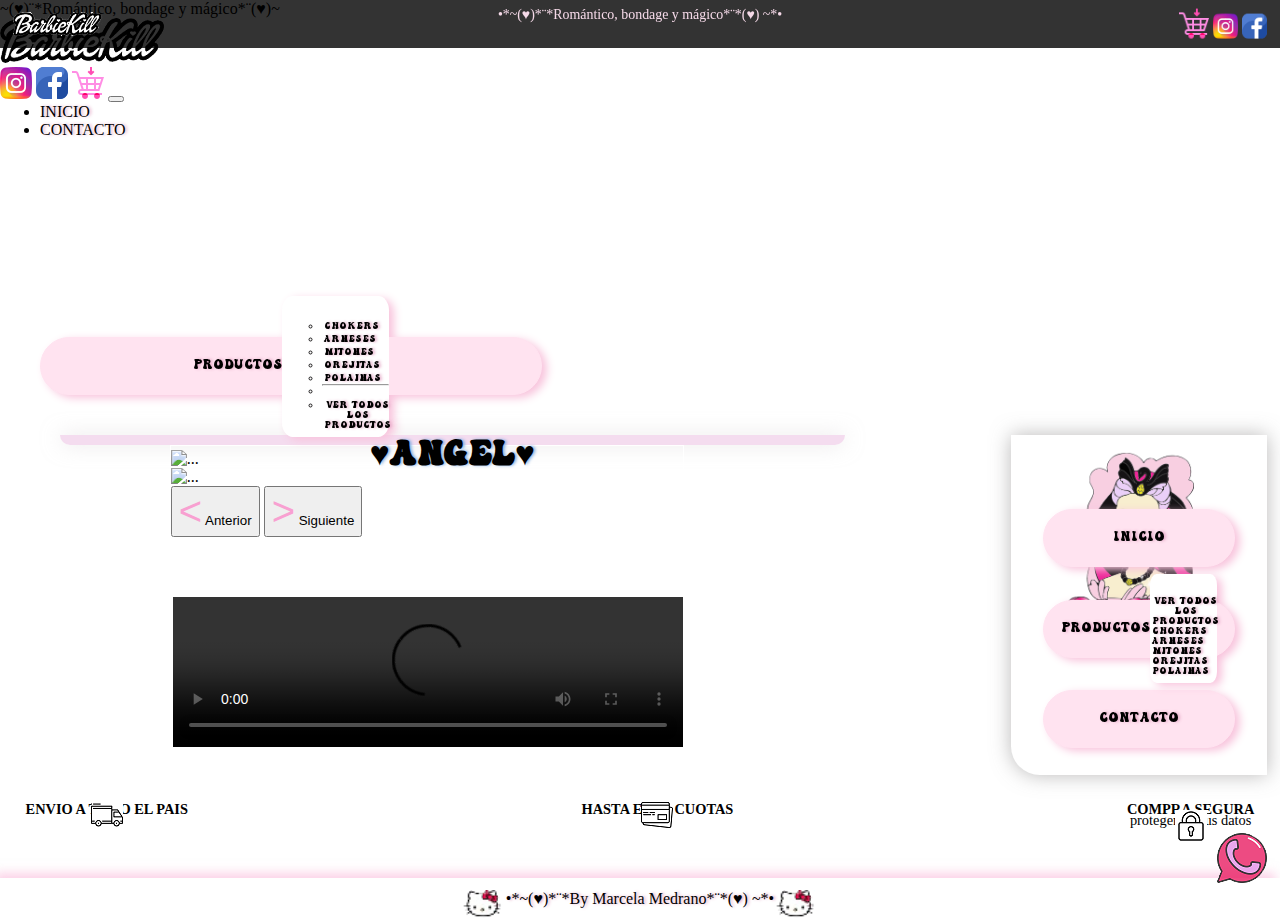
==== commit 76804c84: "correcciones" ====
--- a/Angel.html
+++ b/Angel.html
@@ -1,5 +1,5 @@
 <!DOCTYPE html>
-<html lang="en">
+<html lang="es">
 <head>
     <meta charset="UTF-8">
     <meta http-equiv="X-UA-Compatible" content="IE=edge">
